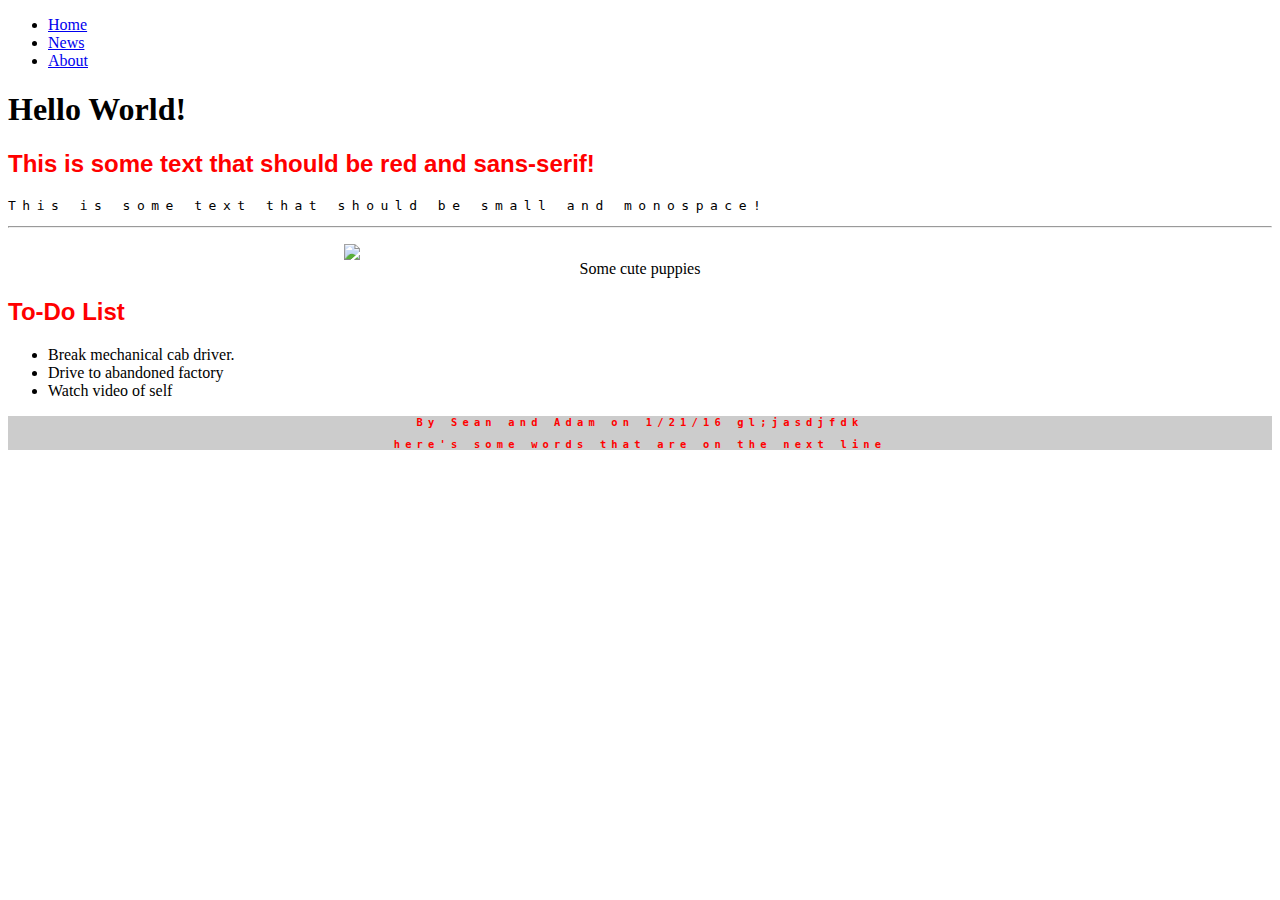
==== index.html @ 01d06c6f "added images, a footer, background, about and news pages, and a navigation bar." ====
<!DOCTYPE html>
<html>

<head lang="en">
    <!--http://www.w3schools.com/css/tryit.asp?filename=trycss_navbar_vertical_gray-->
    <ul>
        <li><a href="index.html">Home</a></li>
        <li><a href="news.html">News</a></li>
        <li><a href="about.html">About</a></li>
    </ul>
    <meta charset="UTF-8">
    <title>Project Template</title>

    <link rel="stylesheet" type="text/css" href="css/main.css">
</head>
<body >

    <h1>Hello World!</h1>
    <h2>This is some text that should be red and sans-serif!</h2>
    <p>This is some text that should be small and monospace!</p>
    <hr />
    <figure>
        <img src="assets/images/puppies.jpg" />
        <figcaption class="centerText">Some cute puppies</figcaption>
    </figure>
    <h2> To-Do List </h2>
    <ul contenteditable="true">
        <li> Break mechanical cab driver. </li>
        <li> Drive to abandoned factory
        <li> Watch video of self </li>
    </ul>

</body>
<footer>
    <div id="nesting">
        <p>By Sean and Adam on 1/21/16 gl;jasdjfdk</p>
        <p>here's some words that are on the next line</p>
    </div>
</footer>
</html>
---- css/main.css ----
h2 {
    color: red;
    font-family: "Lucida Grande", "Helvetica Nueue", Arial, sans-serif;
}

p {
    font-family: monospace;
    letter-spacing: 0.5em;
}

body {
    background-image: url("https://upload.wikimedia.org/wikipedia/commons/thumb/4/43/Red_flag.svg/2000px-Red_flag.svg.png");
}

img {
    display: block;
    width: 50%;
    margin-left: auto;
    margin-right: auto;
}

.centerText,.footerText {
    text-align: center;
}

.footerText {
    font-size: 10%;
}

#nesting{
    background-color: #ccc;
    padding: 200em
    font-family: monospace;
    letter-spacing: 0.5em;
    text-align: center;
}

#nesting p {
    padding: 200em
    font-family: monospace;
    letter-spacing: 0.5em;
    color: red;
    font-weight: bold;
    font-size: 80%;
}
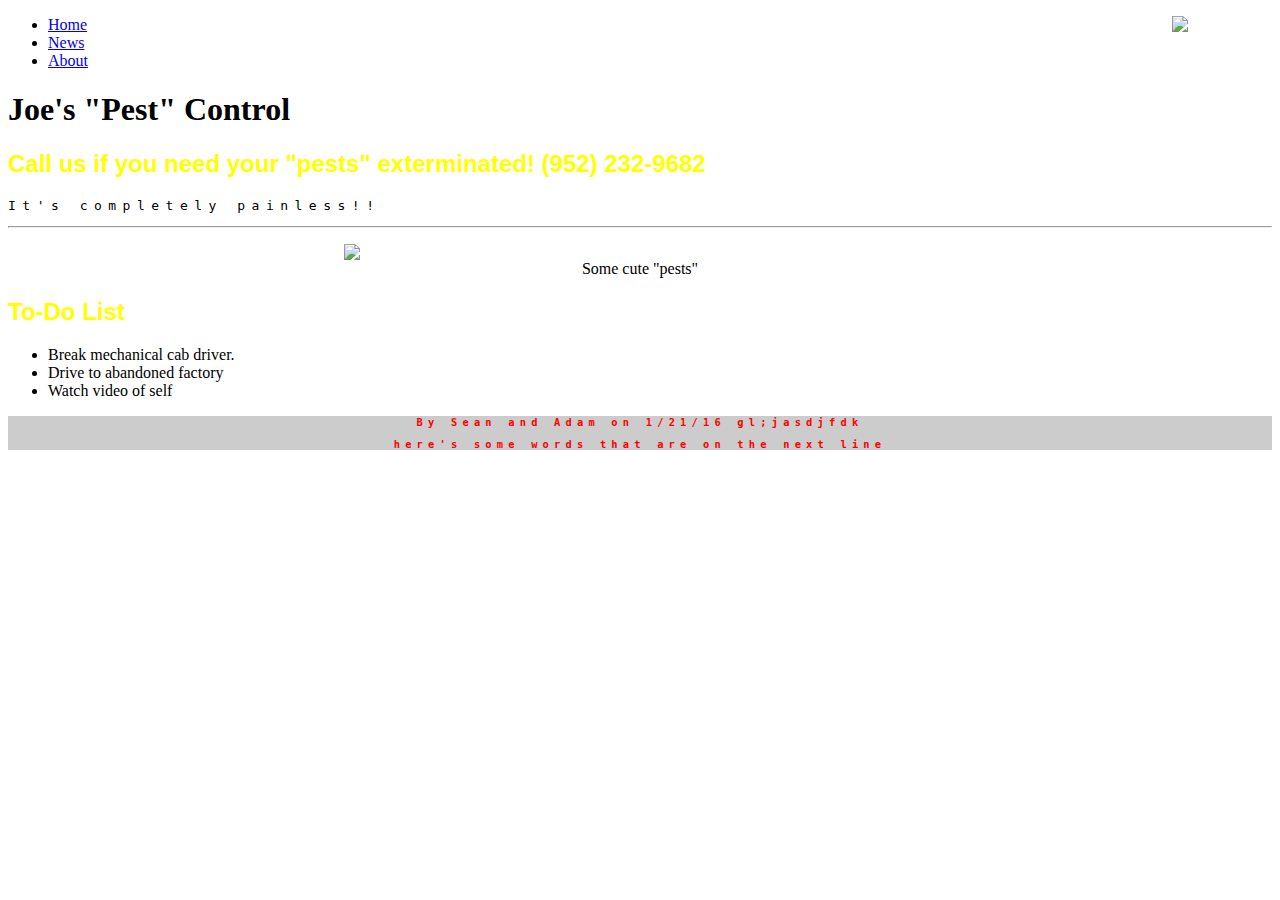
==== commit c8ba6d94: "changed images to ones from wikipedia. added name of buisness and details, and made it more communis" ====
--- a/index.html
+++ b/index.html
@@ -1,6 +1,10 @@
 <!DOCTYPE html>
 <html>
 
+<div id="content">
+    <img src="http://cliparts.co/cliparts/Big/rxL/BigrxLpjT.png" class="ribbon"/>
+
+</div>
 <head lang="en">
     <!--http://www.w3schools.com/css/tryit.asp?filename=trycss_navbar_vertical_gray-->
     <ul>
@@ -15,13 +19,13 @@
 </head>
 <body >
 
-    <h1>Hello World!</h1>
-    <h2>This is some text that should be red and sans-serif!</h2>
-    <p>This is some text that should be small and monospace!</p>
+    <h1>Joe's "Pest" Control</h1>
+    <h2>Call us if you need your "pests" exterminated! (952) 232-9682</h2>
+    <p>It's completely painless!!</p>
     <hr />
     <figure>
         <img src="assets/images/puppies.jpg" />
-        <figcaption class="centerText">Some cute puppies</figcaption>
+        <figcaption class="centerText">Some cute "pests"</figcaption>
     </figure>
     <h2> To-Do List </h2>
     <ul contenteditable="true">
--- a/css/main.css
+++ b/css/main.css
@@ -1,5 +1,5 @@
 h2 {
-    color: red;
+    color: yellow;
     font-family: "Lucida Grande", "Helvetica Nueue", Arial, sans-serif;
 }
 
@@ -43,3 +43,15 @@
     font-weight: bold;
     font-size: 80%;
 }
+
+#content {
+    position: relative;
+}
+#content img {
+    position: absolute;
+    top: 0px;
+    right: 0px;
+    width:100px;
+    height:auto;
+}
+
